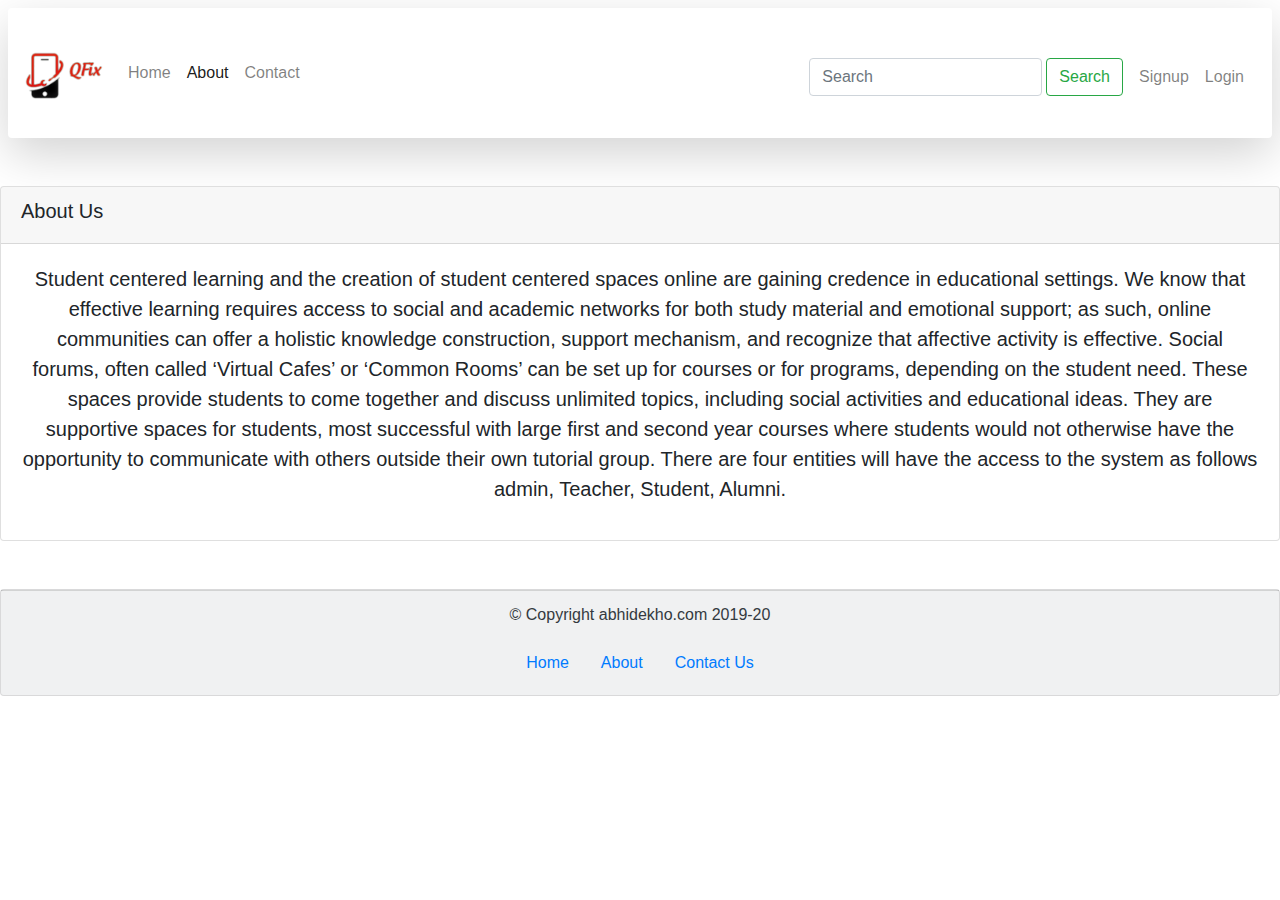
==== about.html @ d0c45ffd "add'on the seperate like or dislike with counter onClick" ====
<!doctype html>
<html lang="en">
  <head>
    <!-- Required meta tags -->
    <meta charset="utf-8">
    <meta name="viewport" content="width=device-width, initial-scale=1, shrink-to-fit=no">

    <!-- Bootstrap CSS -->
    <link rel="stylesheet" href="https://stackpath.bootstrapcdn.com/bootstrap/4.4.1/css/bootstrap.min.css" integrity="sha384-Vkoo8x4CGsO3+Hhxv8T/Q5PaXtkKtu6ug5TOeNV6gBiFeWPGFN9MuhOf23Q9Ifjh" crossorigin="anonymous">
    
    <!-- FontAwesome Icons -->
   <link rel="stylesheet" href="https://use.fontawesome.com/releases/v5.7.0/css/all.css" integrity="sha384-lZN37f5QGtY3VHgisS14W3ExzMWZxybE1SJSEsQp9S+oqd12jhcu+A56Ebc1zFSJ" crossorigin="anonymous">
   
    <!-- login & signup css -->
    <link rel="stylesheet" href="css/login.css">
    
    <!-- Favicon -->
    <link rel="shortcut icon" href="img/IMG_20200204_193355.png" type="image/x-icon">
    
    <title>GS Forum</title>
  </head>
<body style="background-color: #ffffff">
  
   
    <!--Navbar for the page-->
    <nav class="navbar navbar-expand-lg navbar-light bg-light text-dark shadow-lg p-3 mb-5 bg-white rounded mr-2 ml-2 mt-2 pt-1 pb-3">
      <button class="navbar-toggler" type="button" data-toggle="collapse" data-target="#navbarTogglerDemo01" aria-controls="navbarTogglerDemo01" aria-expanded="false" aria-label="Toggle navigation">
        <span class="navbar-toggler-icon"></span>
      </button>
      <div class="collapse navbar-collapse" id="navbarTogglerDemo01">
        <a class="navbar-brand" href="index.html">
          <img src="img/QFix_Horizontal.png" width="80px" height="80px" alt="image goes here" class="mt-lg-2" />
        </a>
        <ul class="navbar-nav mr-auto mt-2 mt-lg-0">
          <li class="nav-item">
            <a class="nav-link" href="index.html">Home</a>
          </li>
          <li class="nav-item active">
            <a class="nav-link" href="about.html">About <span class="sr-only">(current)</span></a>
          </li>
          <li class="nav-item">
              <a class="nav-link" href="contact.html">Contact</a>
          </li>
        </ul>

        <ul class="navbar-nav mr-1 mt-2 mt-lg-2">
         
          <!-- Search Bar -->
          <form class="form-inline my-2 my-lg-0 mr-2">
            <li class="nav-item">
              <input class="form-control mr-sm-1" type="search" placeholder="Search" aria-label="Search">
            </li>
            <li class="nav-item">
              <button class="btn btn-outline-success my-2 my-sm-0" type="submit">Search</button>
            </li>
            </form>

        <!-- signup popbar -->  
          <li class="nav-item">
            <a class="nav-link" onclick="document.getElementById('id01').style.display='block'" style="width:auto;">Signup<i class="fas fa-user-plus"></i></a>
            <div id="id01" class="modal">

              <form class="modal-content animate" action="" method="post">
                <div class="imgcontainer">
                  <span onclick="document.getElementById('id01').style.display='none'" class="close" title="Close Modal">&times;</span>
                  <img src="https://encrypted-tbn0.gstatic.com/images?q=tbn:ANd9GcQ6TaCLCqU4K0ieF27ayjl51NmitWaJAh_X0r1rLX4gMvOe0MDaYw&s" alt="Avatar" class="avatar">
                </div>
            
                <div class="container">
                  <label for="exampleInput1">Name</label>
                  <input type="text" class="form-control" placeholder="Name" name="name" minlength="3" maxlength="20" required>

                  <label for="exampleInputEmail1">Email address</label>
                  <input type="email" class="form-control" placeholder="Email" name="email" required>
                  
                  <label for="ucat">Category</label>
                      <select class="form-control" value="" name="category" required>
                          <option selected></option>
                          <option>Student</option>
                          <option>Faculty</option>
                          <option>Alumni</option>
                      </select>
                  
                  <label for="exampleInputPassword1">Password</label>
                  <input type="password" class="form-control" placeholder="Password" name="password" minlength="6" maxlength="15" required>          
                
                  <button type="submit" value="Login" onclick="signup(form);">Signup</button>  
                </div>
            
                <div class="container" style="background-color:#f1f1f1">
                  <button type="button" onclick="document.getElementById('id01').style.display='none'" class="cancelbtn">Cancel</button>
                  <span class="psw">Forgot <a href="#">password?</a></span>
                </div>
              </form>
            </div>
            
            <script>

            // Get the modal
            var modal = document.getElementById('id01');
            
            // When the user clicks anywhere outside of the modal, close it
            window.onclick = function(event) {
                if (event.target == modal) {
                    modal.style.display = "none";
                }
            }
            </script>  

            <!-- Script for the login with Username&&password -->

            <script language="javascript">
              function signup(form) { /*function to check userid & password*/
              /*the following code checkes whether the entered userid and password are matching*/
              if(form.name.value == "" && form.email.value == "" && form.category.value == "choose") {
              //	window.open('DS_Login.html') /*  open the target page while ID & password matched */
                alert("Please fill the entire form")	/*opens the alert box while Id & password matches*/
              }
              else {
                alert("Form filled Successfully")   /*displays error message*/
              }
            }
            </script>	
          </li>

           <!-- login popup bar-->
           <li class="nav-item">
            <a class="nav-link" onclick="document.getElementById('id02').style.display='block'" style="width:auto;">Login<i class="fas fa-user-lock"></i></a>
            <div id="id02" class="modal">

              <form class="modal-content animate" action="" method="post">
                <div class="imgcontainer">
                  <span onclick="document.getElementById('id02').style.display='none'" class="close" title="Close Modal">&times;</span>
                  <img src="https://encrypted-tbn0.gstatic.com/images?q=tbn:ANd9GcQ6TaCLCqU4K0ieF27ayjl51NmitWaJAh_X0r1rLX4gMvOe0MDaYw&s" alt="Avatar" class="avatar">
                </div>
            
                <div class="container">
                  <label for="exampleInputEmail1">Username</label>
                  <input type="email" class="form-control" placeholder="UserName" name="userid" required>
            
                  <label for="exampleInputPassword1">Password</label>
                  <input type="password" class="form-control" placeholder="Password" name="pswrd" minlength="6" maxlength="15" required>
                    
                  <button type="submit" onclick="login(this.form)" value="Login">Login</button>
                  
                </div>
            
                <div class="container" style="background-color:#f1f1f1">
                  <button type="button" onclick="document.getElementById('id02').style.display='none'" class="cancelbtn">Cancel</button>
                  <span class="psw">Forgot <a href="#">password?</a></span>
                </div>
              </form>
            </div>
            
            <!-- Script for the login with Username&&password -->

            <script language="javascript">
              function login(form) { /*function to check userid & password*/
              /*the following code checkes whether the entered userid and password are matching*/
              if(form.userid.value == "admin@mail.com" && form.pswrd.value == "password") {
              //	window.open('DS_Login.html') /*  open the target page while ID & password matched */
                alert("Successfully Login")	/*opens the alert box while Id & password matches*/
              }
              else {
                alert("Invalid UserID && Password")/*displays error message*/
              }
            }
            </script>	

                        
          <!-- Script for the closing window with mouse pointer -->
          <script>
            // Get the modal
            var modal_2 = document.getElementById('id01');
            
            // When the user clicks anywhere outside of the modal, close it
            window.onclick = function(event) {
                if (event.target == modal_2) {
                    modal_2.style.display = "none";
                }
            }
            </script>
            
            
            <!-- Script for the closing window with mouse pointer -->
            <script>
            // Get the modal
            var modal_2 = document.getElementById('id02');
            
            // When the user clicks anywhere outside of the modal, close it
            window.onclick = function(event) {
                if (event.target == modal_2) {
                    modal_2.style.display = "none";
                }
            }
            </script> 


          </li>
        </ul>
      </div>
    </nav>


  <!-- About Section -->
    <div class="card mt-lg-2 mr-0 ml-0">
      <div class="card-header">
        <h5>About Us </h5>
      </div>
      <div class="card-body">
        <blockquote class="blockquote mb-0">
          <p class="text-center"> 
              Student centered learning and the creation of student centered
              spaces online are gaining credence in educational settings. We
              know that effective learning requires access to social and
              academic networks for both study material and emotional
              support; as such, online communities can offer a holistic
              knowledge construction, support mechanism, and recognize that
              affective activity is effective. Social forums, often called ‘Virtual
              Cafes’ or ‘Common Rooms’ can be set up for courses or for
              programs, depending on the student need. These spaces provide
              students to come together and discuss unlimited topics, including
              social activities and educational ideas. They are supportive
              spaces for students, most successful with large first and second
              year courses where students would not otherwise have the
              opportunity to communicate with others outside their own tutorial
              group. There are four entities will have the access to the system
              as follows admin, Teacher, Student, Alumni.
          </p>
         
        </blockquote>
      </div>
    </div>





      <!--footer-->
    <div class="card text-center bg-light mt-lg-5">
      <div class="card-footer text-dark">
        &copy; Copyright abhidekho.com 2019-20
            <ul class="nav justify-content-center mt-lg-3">
              <li class="nav-item">
                <i class="fas fa-home"></i>
                <a class="nav-link active" href="index.html">Home</a>
              </li>
              <li class="nav-item">
                <i class="fas fa-paragraph"></i>
                <a class="nav-link" href="about.html">About</a>
              </li>
              <li class="nav-item">
                <i class="fas fa-headset"></i>
                <a class="nav-link" href="contact.html">Contact Us</a>
              </li>
            </ul>
        </div>
      </div>
    <!-- Optional JavaScript -->
    <!-- jQuery first, then Popper.js, then Bootstrap JS -->
    <script src="https://code.jquery.com/jquery-3.4.1.slim.min.js" integrity="sha384-J6qa4849blE2+poT4WnyKhv5vZF5SrPo0iEjwBvKU7imGFAV0wwj1yYfoRSJoZ+n" crossorigin="anonymous"></script>
    <script src="https://cdn.jsdelivr.net/npm/popper.js@1.16.0/dist/umd/popper.min.js" integrity="sha384-Q6E9RHvbIyZFJoft+2mJbHaEWldlvI9IOYy5n3zV9zzTtmI3UksdQRVvoxMfooAo" crossorigin="anonymous"></script>
    <script src="https://stackpath.bootstrapcdn.com/bootstrap/4.4.1/js/bootstrap.min.js" integrity="sha384-wfSDF2E50Y2D1uUdj0O3uMBJnjuUD4Ih7YwaYd1iqfktj0Uod8GCExl3Og8ifwB6" crossorigin="anonymous"></script>

  </body>
</html>
---- css/login.css ----
body {
    font-family: Arial, Helvetica, sans-serif;				
}

/* Full-width input fields */
input[type=text], input[type=password] {
  width: 100%;
  padding: 12px 24px;
  margin: 8px 0;
  display: inline-block;
  border: 1px solid #ccc;
  box-sizing: border-box;
}

/* Set a style for all buttons */
button {
  background-color: #4CAF50;
  color: white;
  padding: 14px 20px;
  margin: 8px 0;
  border: none;
  cursor: pointer;
  width: 100%;
}

button:hover {
  opacity: 0.8;
}

/* Extra styles for the cancel button */
.cancelbtn {
  width: auto;
  padding: 10px 18px;
  background-color: #f44336;
}

/* Center the image and position the close button */
.imgcontainer {
  text-align: center;
  margin: 24px 0 12px 0;
}

img.avatar {
  width: 40%;
  border-radius: 50%;
}

.container {
  padding: 10px;
}

span.psw {
  float: right;
  padding-top: 16px;
}

/* span.forgot_psw {
    float: right	
    padding-top: 16px;
} */

/* The Modal (background) */
.modal {
  display: none; /* Hidden by default */
  position: fixed; /* Stay in place */
  z-index: 1; /* Sit on top */
  left: 0;
  top: 0;
  width: 100%; /* Full width */
  height: 100%; /* Full height */
  overflow: auto; /* Enable scroll if needed */
  background-color: rgb(0,0,0); /* Fallback color */
  background-color: rgba(0,0,0,0.4); /* Black w/ opacity */
  padding-top: 60px;
}

/* Modal Content/Box */
.modal-content {
  background-color: #fefefe;
  margin: 5% auto 15% auto; /* 5% from the top, 15% from the bottom and centered */
  border: 1px solid #888;
  width: 50%; /* Could be more or less, depending on screen size */ 
}

/* The Close Button (x) */
.close {
  position: absolute;
  right: 25px;
  top: 0;
  color: #000;
  font-size: 35px;
  font-weight: bold;
}

.close:hover,
.close:focus {
  color: red;
  cursor: pointer;
}

/* Add Zoom Animation */
.animate {
  -webkit-animation: animatezoom 0.6s;
  animation: animatezoom 0.6s
}

@-webkit-keyframes animatezoom {
  from {-webkit-transform: scale(0)} 
  to {-webkit-transform: scale(1)}
}
  
@keyframes animatezoom {
  from {transform: scale(0)} 
  to {transform: scale(1)}
}

/* Change styles for span and cancel button on extra small screens */
@media screen and (max-width: 300px) {
  span.psw {
     display: block;
     float: none;
  }
  .cancelbtn {
     width: 100%;
  }
  
  
}
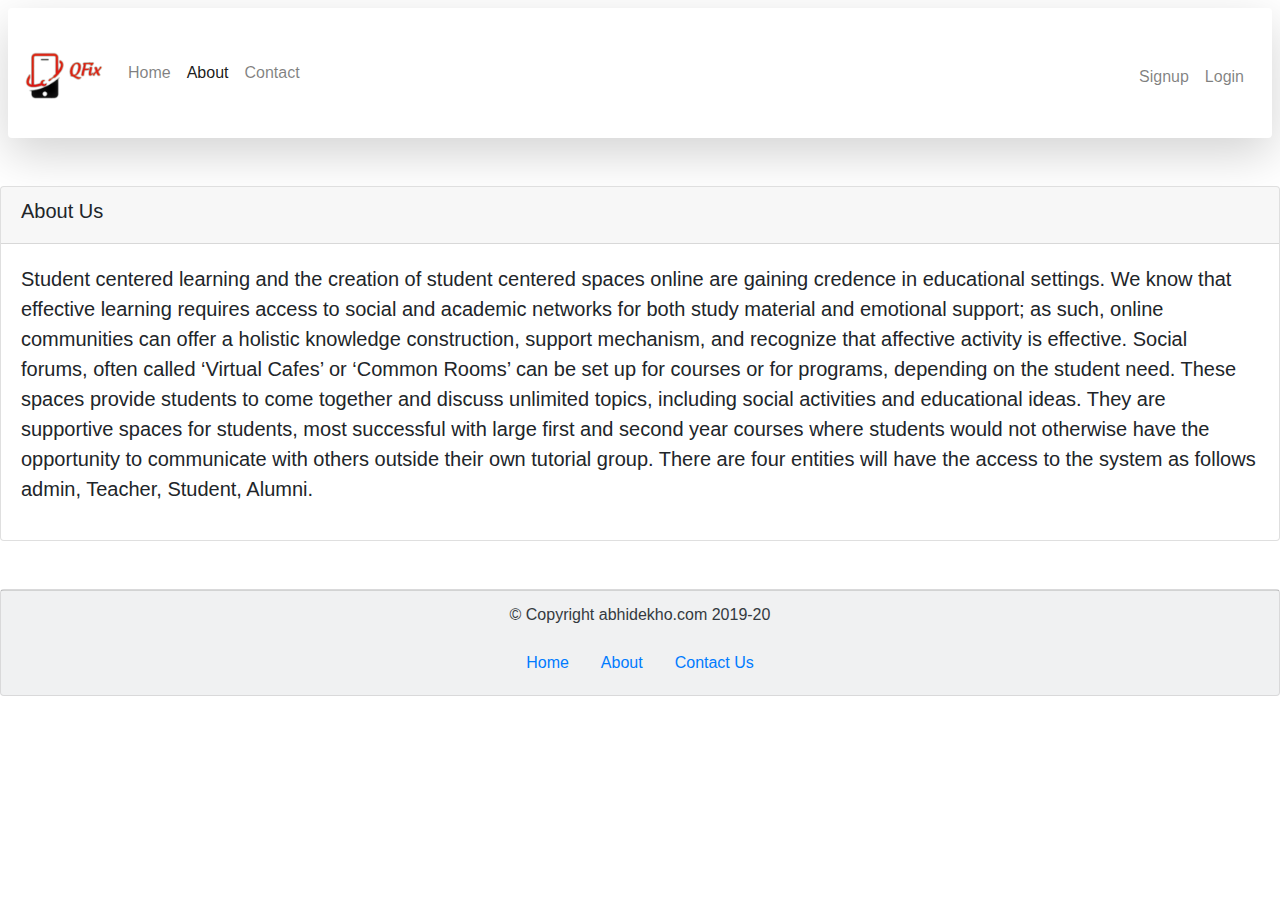
==== commit e3e8b88a: "add profile with login logout session" ====
--- a/about.html
+++ b/about.html
@@ -45,16 +45,7 @@
 
         <ul class="navbar-nav mr-1 mt-2 mt-lg-2">
          
-          <!-- Search Bar -->
-          <form class="form-inline my-2 my-lg-0 mr-2">
-            <li class="nav-item">
-              <input class="form-control mr-sm-1" type="search" placeholder="Search" aria-label="Search">
-            </li>
-            <li class="nav-item">
-              <button class="btn btn-outline-success my-2 my-sm-0" type="submit">Search</button>
-            </li>
-            </form>
-
+         
         <!-- signup popbar -->  
           <li class="nav-item">
             <a class="nav-link" onclick="document.getElementById('id01').style.display='block'" style="width:auto;">Signup<i class="fas fa-user-plus"></i></a>
@@ -209,7 +200,7 @@
       </div>
       <div class="card-body">
         <blockquote class="blockquote mb-0">
-          <p class="text-center"> 
+          <p class="d -flex justify-content-center size-2x"> 
               Student centered learning and the creation of student centered
               spaces online are gaining credence in educational settings. We
               know that effective learning requires access to social and
